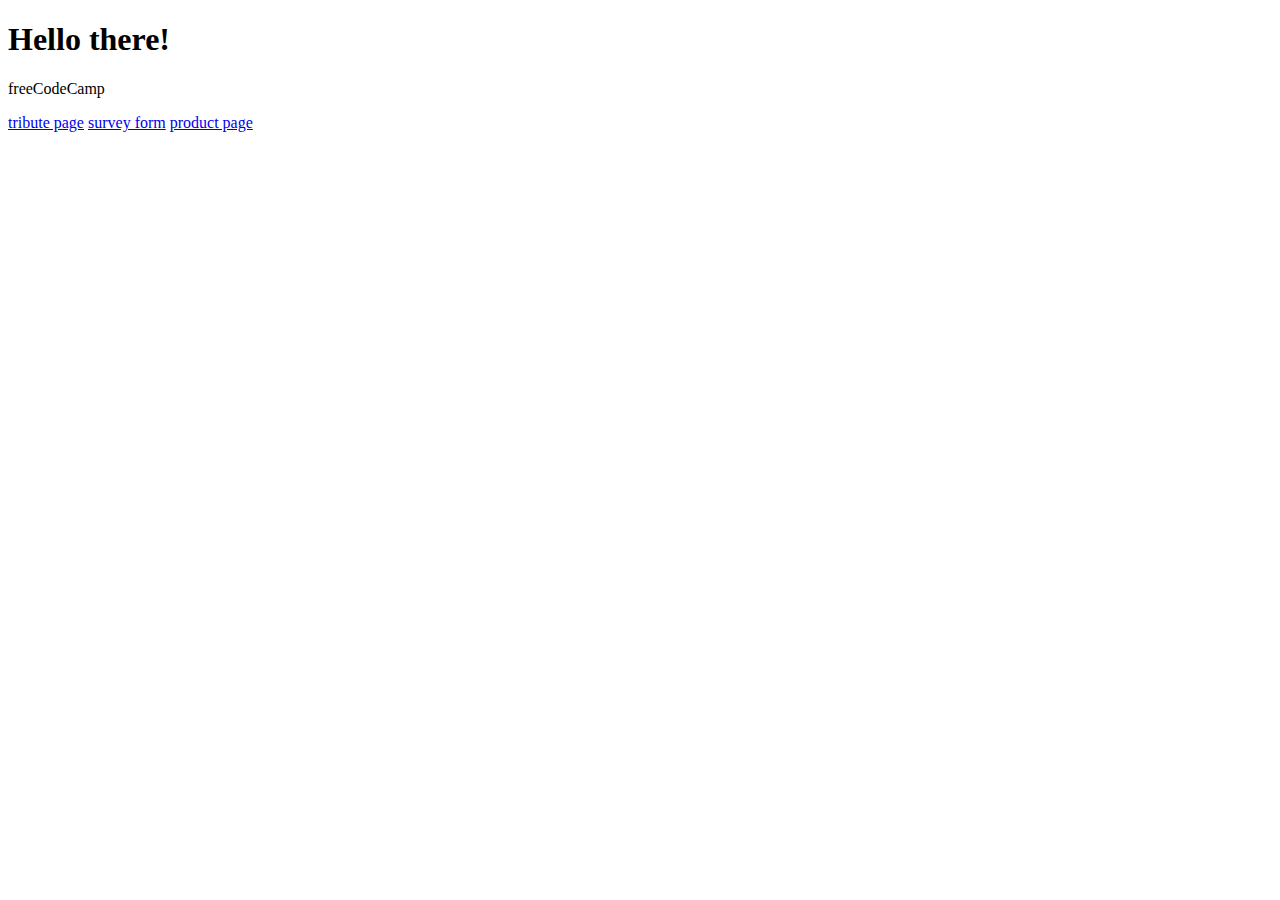
==== index.html @ 3aa84914 "created basic index.html and basic backlinks to previous subdirectories" ====
<!DOCTYPE html>
<html>
  <head>
    <meta charset="UTF-8" />
    <!-- <link rel="stylesheet" type="text/css" href="styles.css"> -->
  </head>
  <body>
    <h1>Hello there!</h1>
    <p>freeCodeCamp</p>
    <a href="/responsiveWebDesign/tributePage/tribute.html">tribute page</a>
    <a href="/responsiveWebDesign/surveyForm/survey.html">survey form</a>
    <a href="/responsiveWebDesign/productPage/product.html">product page</a>
  </body>
</html>
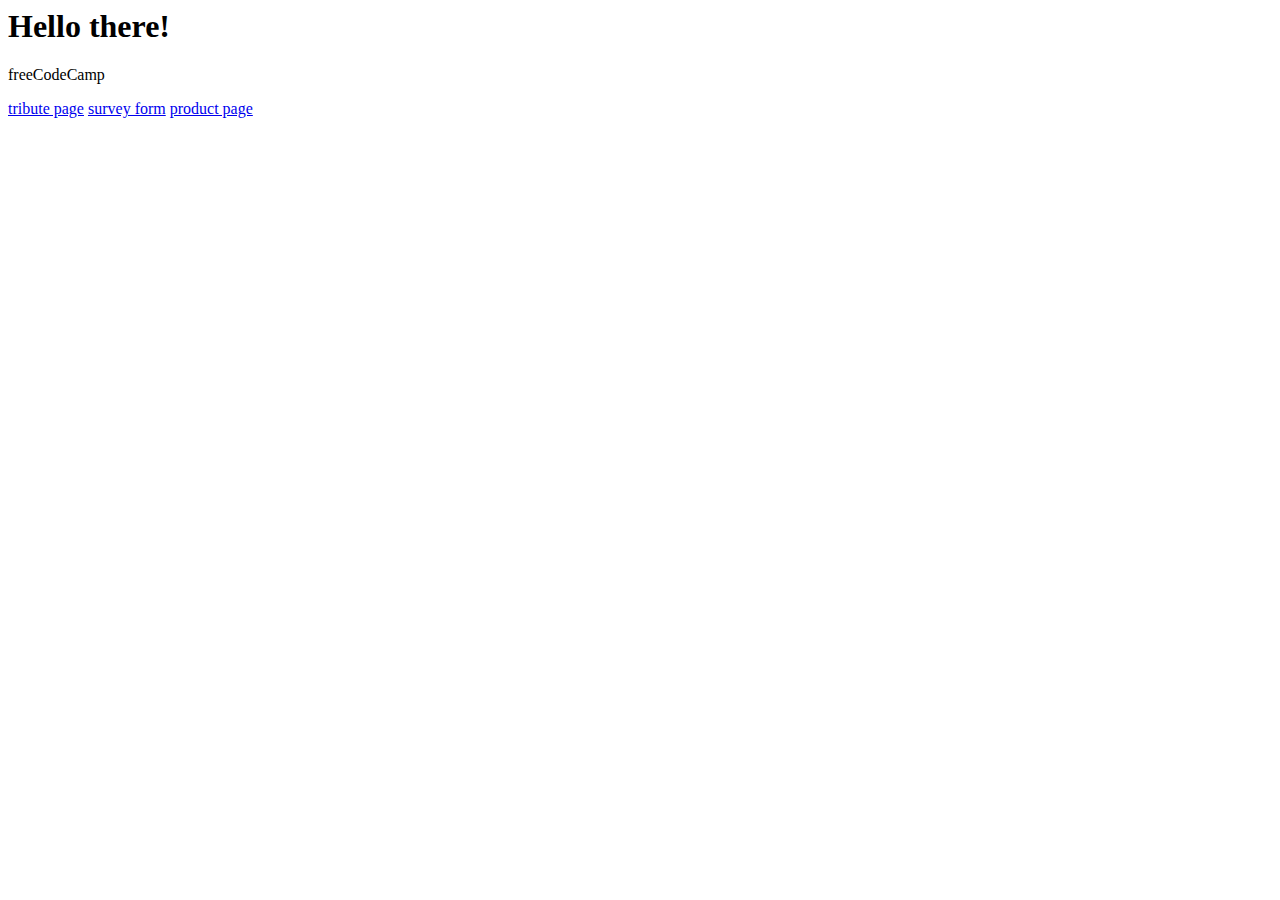
==== commit dd4156c6: "switch to hyphens" ====
--- a/index.html
+++ b/index.html
@@ -1,14 +1,13 @@
-<!DOCTYPE html>
 <html>
   <head>
     <meta charset="UTF-8" />
-    <!-- <link rel="stylesheet" type="text/css" href="styles.css"> -->
+    <link rel="stylesheet" href="index-style.css" />
   </head>
   <body>
     <h1>Hello there!</h1>
     <p>freeCodeCamp</p>
-    <a href="/responsiveWebDesign/tributePage/tribute.html">tribute page</a>
-    <a href="/responsiveWebDesign/surveyForm/survey.html">survey form</a>
-    <a href="/responsiveWebDesign/productPage/product.html">product page</a>
+    <a href="/responsive-web-design/tribute-page/tribute.html">tribute page</a>
+    <a href="/responsive-web-design/survey-form/survey.html">survey form</a>
+    <a href="/responsive-web-design/product-page/product.html">product page</a>
   </body>
 </html>
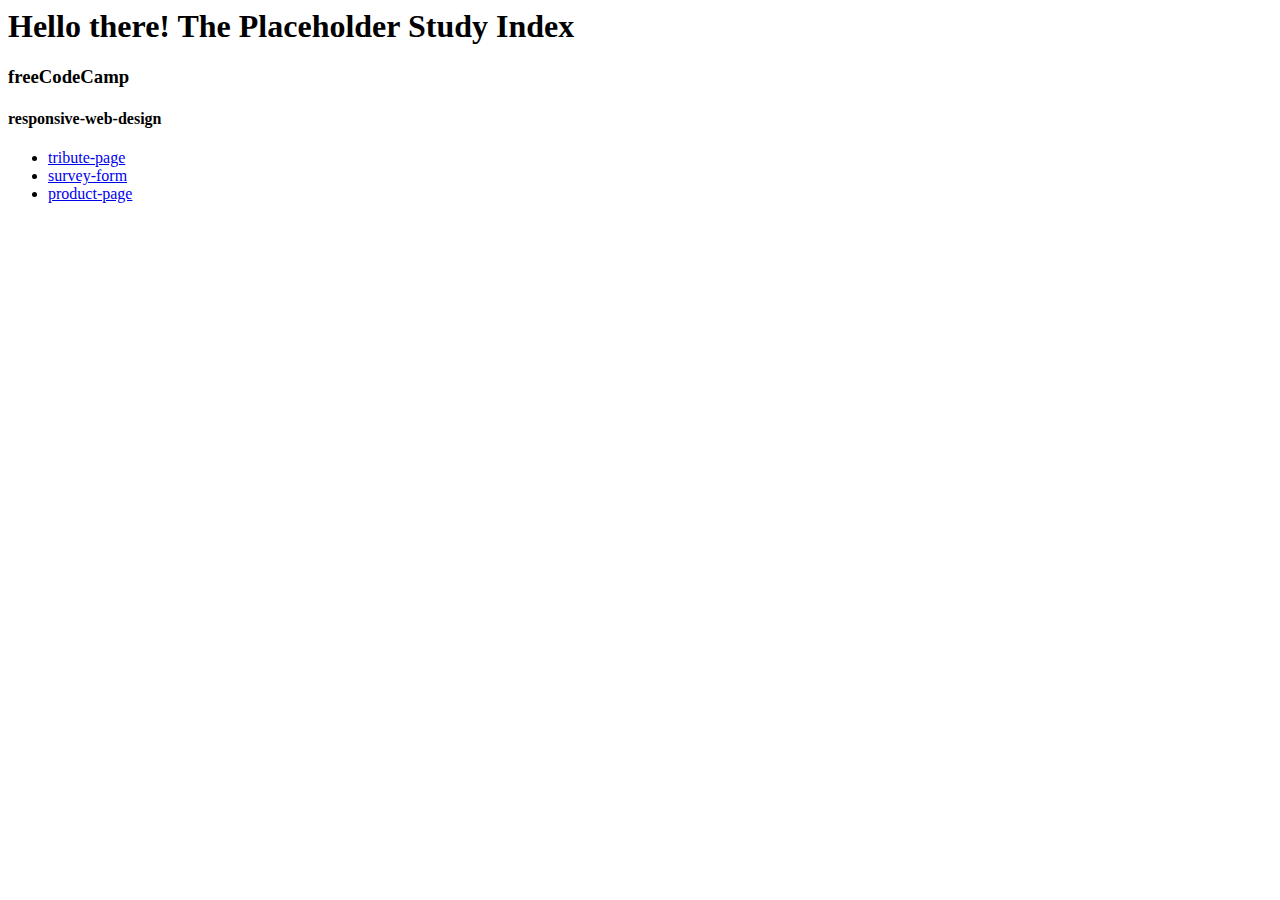
==== commit 4746c9c9: "updated names, and index markup" ====
--- a/index.html
+++ b/index.html
@@ -1,13 +1,34 @@
 <html>
   <head>
+    <title>A Temporary Index Page</title>
     <meta charset="UTF-8" />
+    <meta name="description" content="#" />
     <link rel="stylesheet" href="index-style.css" />
   </head>
   <body>
-    <h1>Hello there!</h1>
-    <p>freeCodeCamp</p>
-    <a href="/responsive-web-design/tribute-page/tribute.html">tribute page</a>
-    <a href="/responsive-web-design/survey-form/survey.html">survey form</a>
-    <a href="/responsive-web-design/product-page/product.html">product page</a>
+    <h1>Hello there! The Placeholder Study Index</h1>
+    <section>
+      <h3>freeCodeCamp</h3>
+      <div class="study-group">
+        <h4>responsive-web-design</h4>
+        <ul>
+          <li>
+            <a href="/responsive-web-design/tribute-page/tribute.html"
+              >tribute-page</a
+            >
+          </li>
+          <li>
+            <a href="/responsive-web-design/survey-form/survey.html"
+              >survey-form</a
+            >
+          </li>
+          <li>
+            <a href="/responsive-web-design/product-page/product.html"
+              >product-page</a
+            >
+          </li>
+        </ul>
+      </div>
+    </section>
   </body>
 </html>
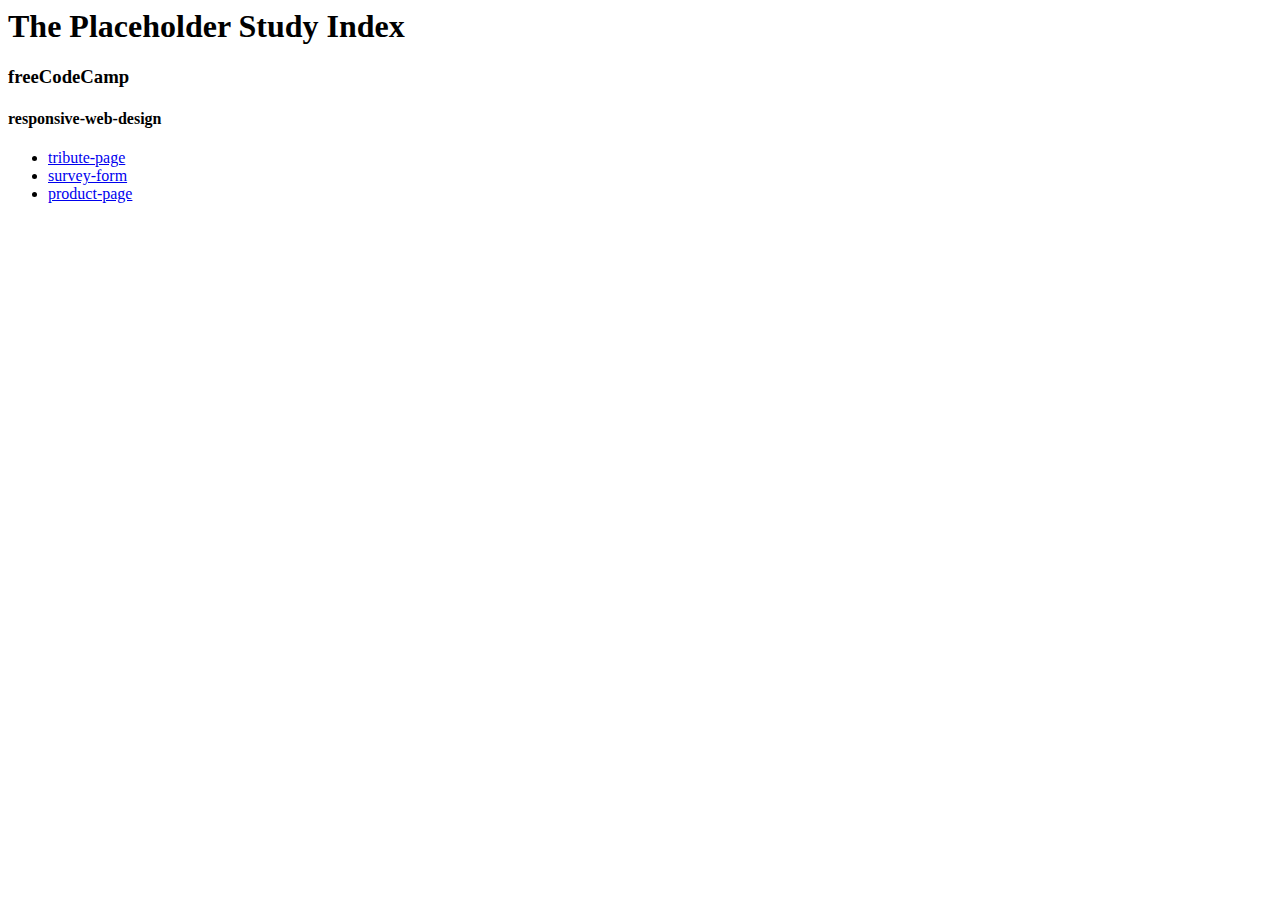
==== commit d550def3: "renamed css files to pair with html, duplicated styles across pages for easier reading" ====
--- a/index.html
+++ b/index.html
@@ -6,7 +6,7 @@
     <link rel="stylesheet" href="index-style.css" />
   </head>
   <body>
-    <h1>Hello there! The Placeholder Study Index</h1>
+    <h1>The Placeholder Study Index</h1>
     <section>
       <h3>freeCodeCamp</h3>
       <div class="study-group">
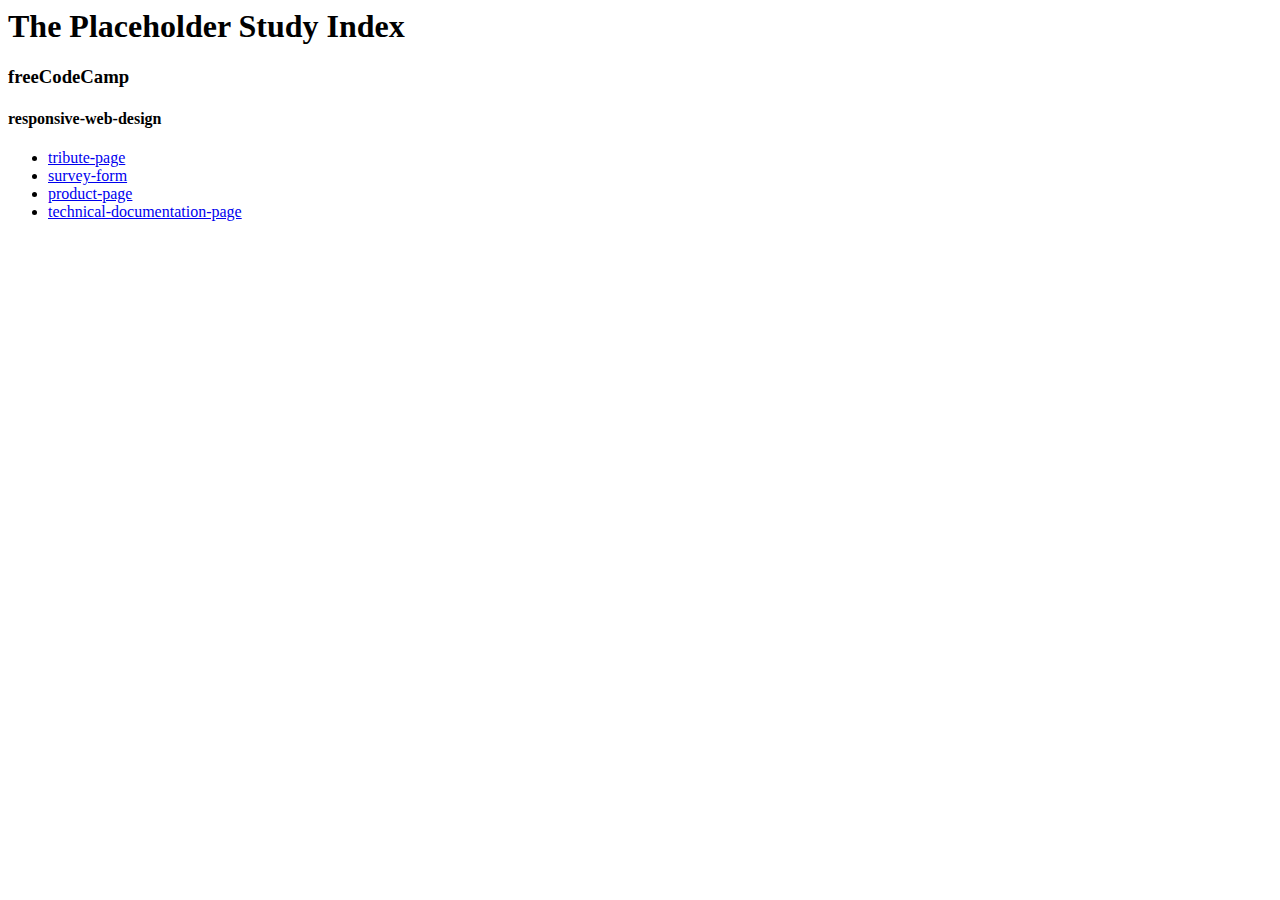
==== commit 89fed1c7: "laid out skeleton for tech-doc and style, added it to index, edited css-template" ====
--- a/index.html
+++ b/index.html
@@ -27,6 +27,11 @@
               >product-page</a
             >
           </li>
+          <li>
+            <a href="/responsive-web-design/technical-documentation-page/technical-documentation.html"
+              >technical-documentation-page</a
+            >
+          </li>
         </ul>
       </div>
     </section>
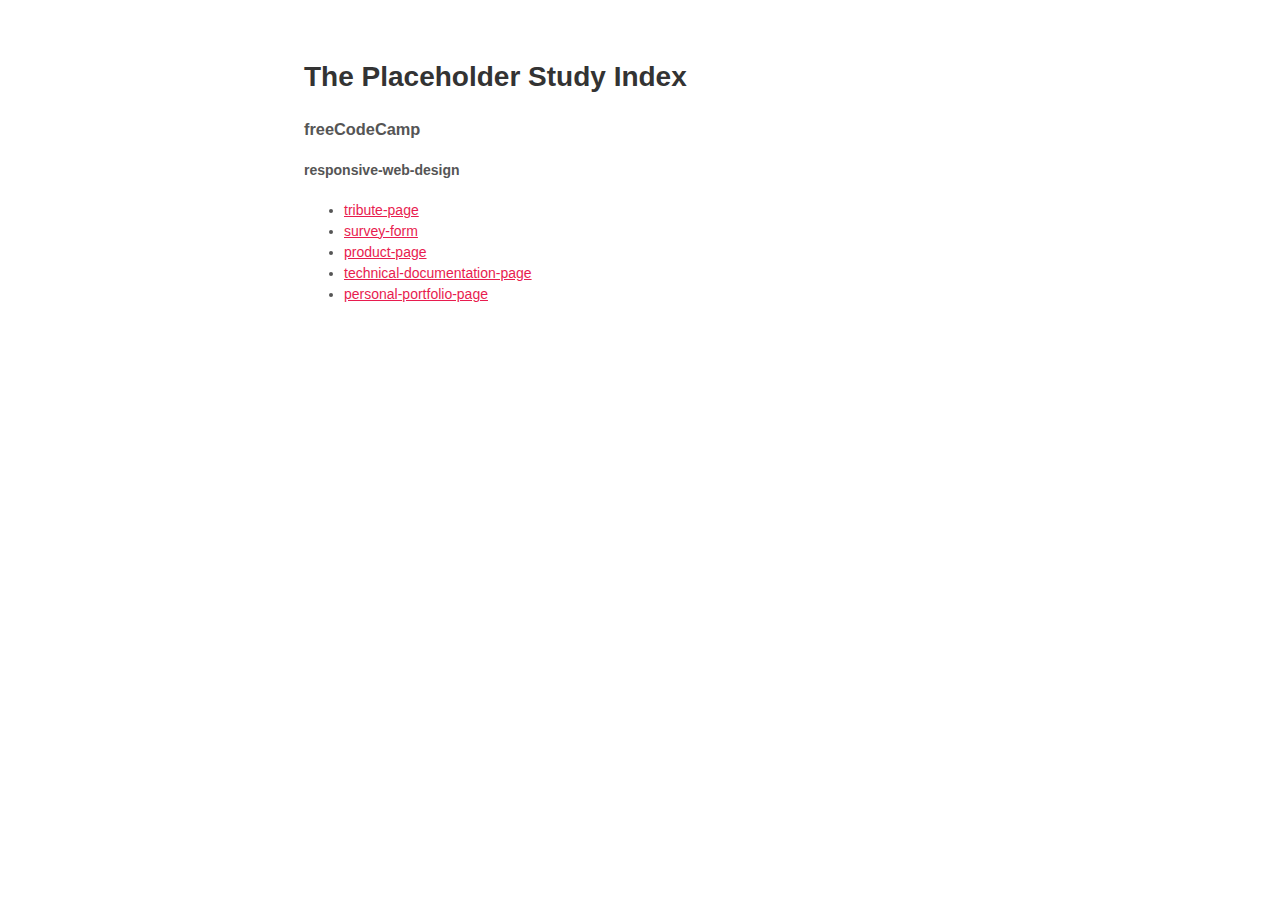
==== commit c6a7cf19: "created personal-portfolio skeleton, added personal-portfolio to index, adjusted css-template" ====
--- a/index.html
+++ b/index.html
@@ -32,6 +32,11 @@
               >technical-documentation-page</a
             >
           </li>
+          <li>
+            <a href="/responsive-web-design/personal-portfolio-page/personal-portfolio.html"
+              >personal-portfolio-page</a
+            >
+          </li>
         </ul>
       </div>
     </section>
--- a/index-style.css
+++ b/index-style.css
@@ -0,0 +1,29 @@
+:root {
+  --text-color: #555;
+  --text-color-emphasis: #333;
+  --primary-color: #e81c4f;
+}
+* {
+  box-sizing: border-box;
+}
+html {
+  font-family: helvetica, sans-serif;
+  font-size: 62.5%;
+  background-color: var(--main-background-color);
+}
+body {
+  font-size: 1.4rem;
+  color: var(--text-color);
+  margin: 0 auto;
+  max-width: 50em;
+  line-height: 1.5;
+  padding: 4em 1em;
+}
+h1,
+h2,
+strong {
+  color: var(--text-color-emphasis);
+}
+a {
+  color: var(--primary-color);
+}